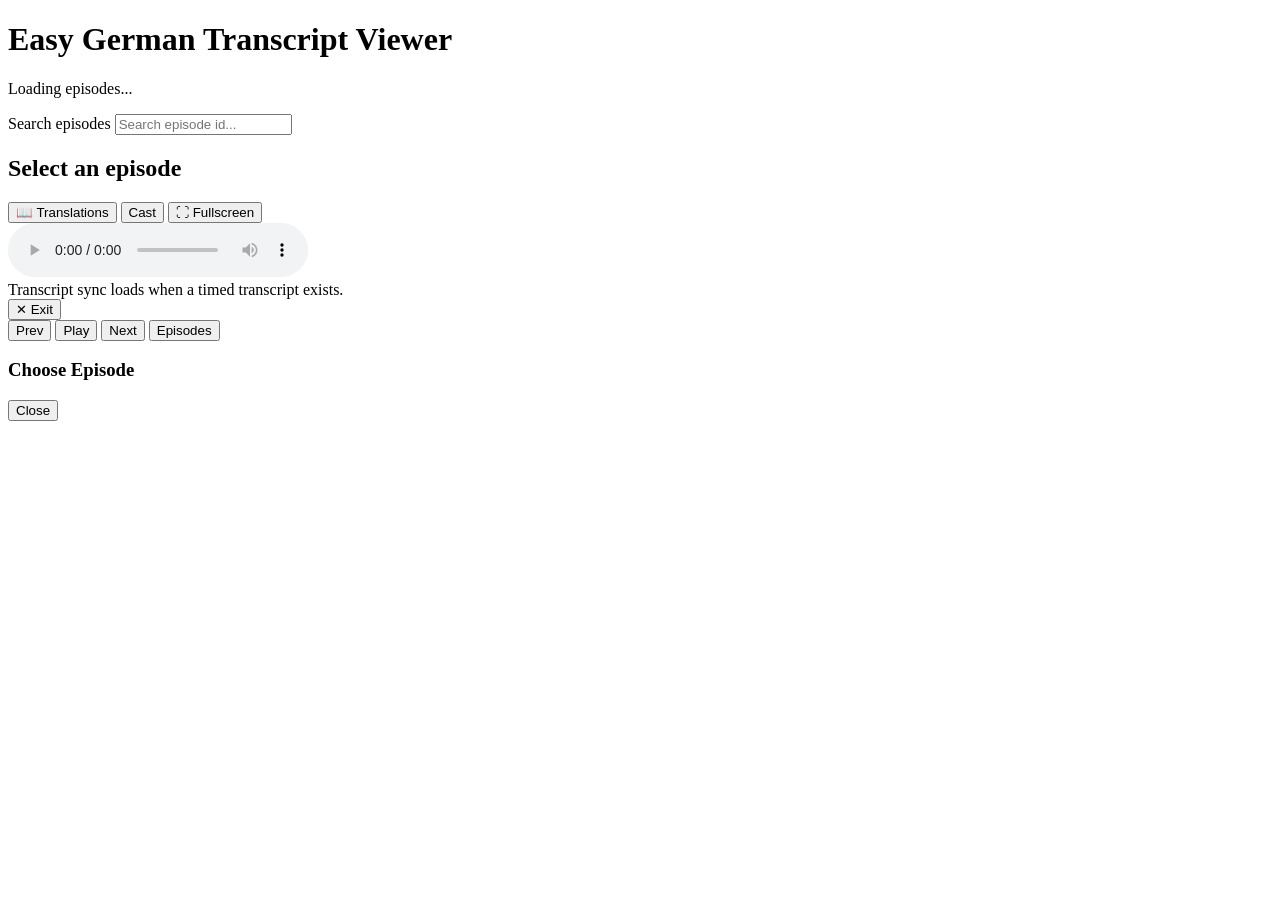
==== echoai/viewer/index.html @ 70cc36b5 "feat: implement authentication flow for Chromecast receiver" ====
<!doctype html>
<html lang="en">
<head>
  <meta charset="utf-8" />
  <meta name="viewport" content="width=device-width, initial-scale=1" />
  <title>Easy German Transcript Viewer</title>
  <link rel="stylesheet" href="/static/styles.css" />
</head>
<body>
  <header class="topbar">
    <h1>Easy German Transcript Viewer</h1>
    <p id="statusText">Loading episodes...</p>
  </header>

  <main class="layout">
    <aside class="sidebar">
      <label for="searchInput" class="visually-hidden">Search episodes</label>
      <input id="searchInput" type="text" placeholder="Search episode id..." />
      <div id="episodeList" class="episode-list"></div>
    </aside>

    <section class="content">
      <div class="player-row">
        <h2 id="episodeTitle">Select an episode</h2>
        <div class="button-group">
          <button id="translationToggleBtn" title="Toggle English translations" class="active">📖 Translations</button>
          <button id="castBtn" title="Cast to Chromecast" class="cast-btn hidden">Cast</button>
          <button id="fullscreenBtn" title="Enter fullscreen transcript">⛶ Fullscreen</button>
        </div>
      </div>

      <audio id="audioPlayer" controls preload="metadata"></audio>

      <div class="hint" id="syncHint">Transcript sync loads when a timed transcript exists.</div>

      <div id="transcriptViewer" class="transcript-viewer"></div>
    </section>
  </main>

  <!-- Fullscreen overlay -->
  <div id="fsOverlay" class="hidden">
    <div id="fsProgressBarTrack">
      <div id="fsProgressBarFill"></div>
    </div>
    <button id="fsExitBtn">✕ Exit</button>
    <div id="fsTranscript"></div>
    <div id="receiverControls" aria-label="Playback controls">
      <button id="receiverPrevBtn" type="button" aria-label="Previous segment">Prev</button>
      <button id="receiverToggleBtn" type="button" aria-label="Play or pause">Play</button>
      <button id="receiverNextBtn" type="button" aria-label="Next segment">Next</button>
      <button id="receiverEpisodesBtn" type="button" aria-label="Choose episode">Episodes</button>
    </div>
    <div id="fsEpisodePicker" class="hidden" aria-label="Episode picker" aria-modal="true" role="dialog">
      <div class="picker-panel">
        <div class="picker-header">
          <h3>Choose Episode</h3>
          <button id="fsEpisodePickerCloseBtn" type="button" aria-label="Close episode picker">Close</button>
        </div>
        <div id="fsEpisodePickerList" class="picker-list"></div>
      </div>
    </div>
  </div>

  <script>
    // Load Cast Receiver SDK when running as a Chromecast receiver.
    if (new URLSearchParams(window.location.search).get("mode") === "receiver" ||
        new URLSearchParams(window.location.search).get("receiver") === "1") {
      var s = document.createElement("script");
      s.src = "//www.gstatic.com/cast/sdk/libs/caf_receiver/v3/cast_receiver_framework.js";
      document.head.appendChild(s);
    }
  </script>
  <script src="/static/app.js"></script>
</body>
</html>
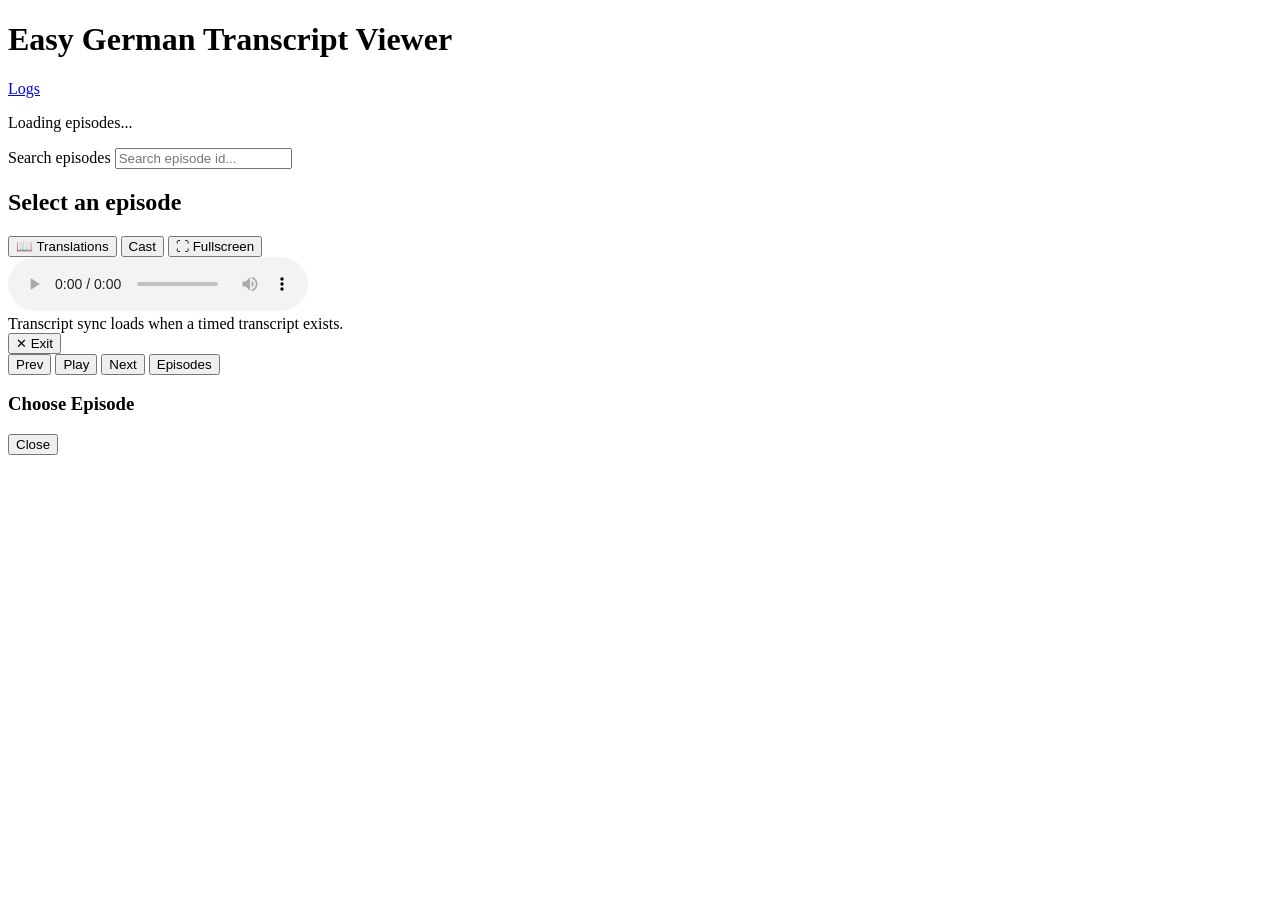
==== commit b89ca9d8: "feat: enhance logging functionality with client timestamps and improve transport synchronization" ====
--- a/echoai/viewer/index.html
+++ b/echoai/viewer/index.html
@@ -3,12 +3,27 @@
 <head>
   <meta charset="utf-8" />
   <meta name="viewport" content="width=device-width, initial-scale=1" />
+  <!-- CSP is enforced via HTTP header from Flask — no <meta> tag needed. -->
   <title>Easy German Transcript Viewer</title>
   <link rel="stylesheet" href="/static/styles.css" />
 </head>
 <body>
+  <!--
+    Cast Receiver SDK must load synchronously before app.js on Chromecast devices.
+    Cast Sender SDK is NOT loaded here — Chrome's built-in Cast extension provides
+    it automatically.  app.js loads it dynamically only when the extension is absent.
+  -->
+  <script>
+    (function() {
+      var params = new URLSearchParams(window.location.search);
+      if (params.get("mode") === "receiver" || params.get("receiver") === "1") {
+        document.write('<script src="//www.gstatic.com/cast/sdk/libs/caf_receiver/v3/cast_receiver_framework.js"><\/script>');
+      }
+    })();
+  </script>
   <header class="topbar">
-    <h1>Easy German Transcript Viewer</h1>
+    <h1>Easy German Transcript Viewer <span id="appVersion" class="app-version"></span></h1>
+    <a id="logsLink" class="logs-link" href="/logs" title="View server and Chromecast logs">Logs</a>
     <p id="statusText">Loading episodes...</p>
   </header>
 
@@ -42,34 +57,25 @@
     <div id="fsProgressBarTrack">
       <div id="fsProgressBarFill"></div>
     </div>
-    <button id="fsExitBtn">✕ Exit</button>
+    <button id="fsExitBtn" tabindex="-1">✕ Exit</button>
     <div id="fsTranscript"></div>
     <div id="receiverControls" aria-label="Playback controls">
-      <button id="receiverPrevBtn" type="button" aria-label="Previous segment">Prev</button>
-      <button id="receiverToggleBtn" type="button" aria-label="Play or pause">Play</button>
-      <button id="receiverNextBtn" type="button" aria-label="Next segment">Next</button>
-      <button id="receiverEpisodesBtn" type="button" aria-label="Choose episode">Episodes</button>
+      <button id="receiverPrevBtn" type="button" tabindex="-1" aria-label="Previous segment">Prev</button>
+      <button id="receiverToggleBtn" type="button" tabindex="-1" aria-label="Play or pause">Play</button>
+      <button id="receiverNextBtn" type="button" tabindex="-1" aria-label="Next segment">Next</button>
+      <button id="receiverEpisodesBtn" type="button" tabindex="-1" aria-label="Choose episode">Episodes</button>
     </div>
     <div id="fsEpisodePicker" class="hidden" aria-label="Episode picker" aria-modal="true" role="dialog">
       <div class="picker-panel">
         <div class="picker-header">
           <h3>Choose Episode</h3>
-          <button id="fsEpisodePickerCloseBtn" type="button" aria-label="Close episode picker">Close</button>
+          <button id="fsEpisodePickerCloseBtn" type="button" tabindex="-1" aria-label="Close episode picker">Close</button>
         </div>
         <div id="fsEpisodePickerList" class="picker-list"></div>
       </div>
     </div>
   </div>
 
-  <script>
-    // Load Cast Receiver SDK when running as a Chromecast receiver.
-    if (new URLSearchParams(window.location.search).get("mode") === "receiver" ||
-        new URLSearchParams(window.location.search).get("receiver") === "1") {
-      var s = document.createElement("script");
-      s.src = "//www.gstatic.com/cast/sdk/libs/caf_receiver/v3/cast_receiver_framework.js";
-      document.head.appendChild(s);
-    }
-  </script>
   <script src="/static/app.js"></script>
 </body>
 </html>
